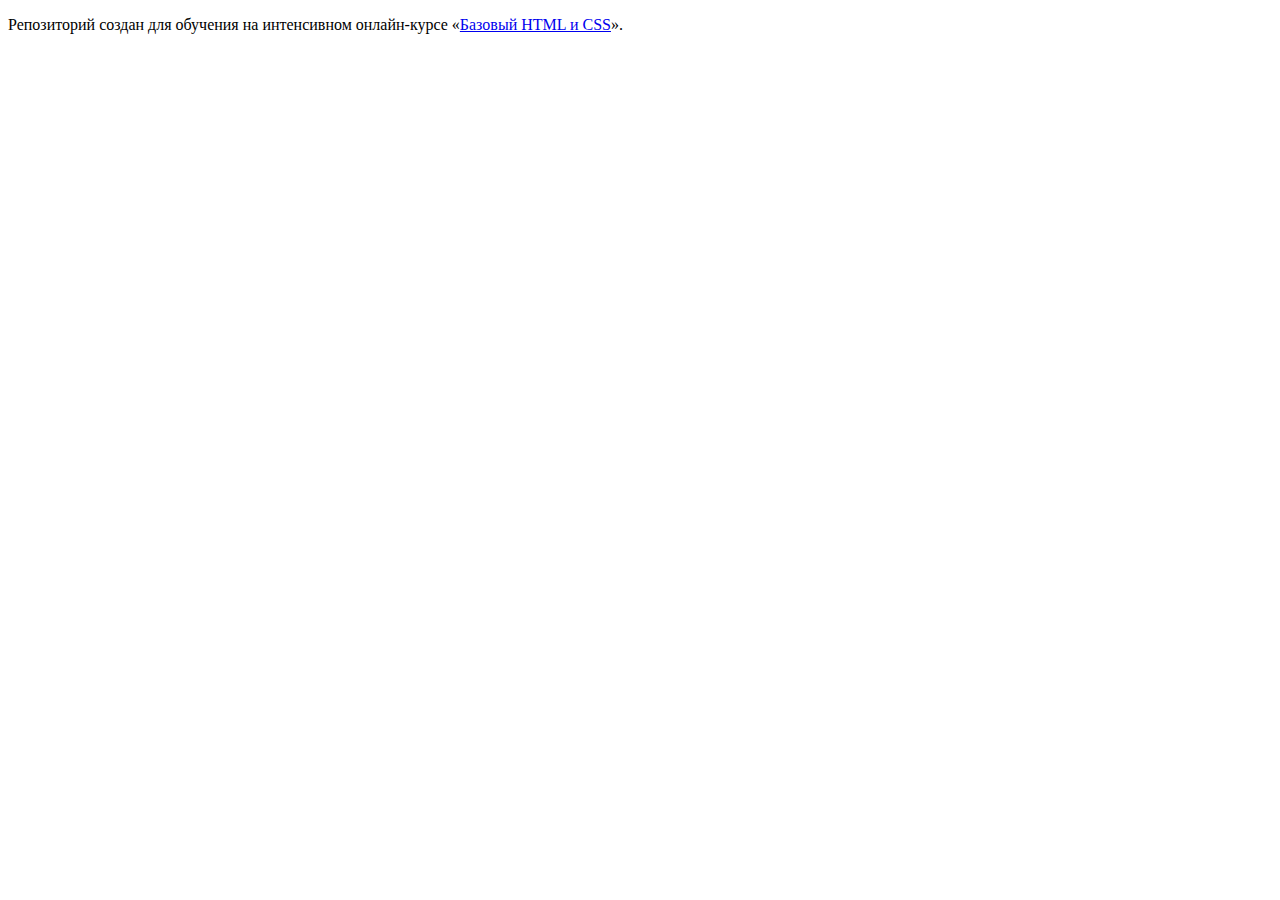
==== index.html @ 18a13e04 ":hatching_chick:" ====
<!DOCTYPE html>
<html lang="ru">
  <head>
    <meta charset="utf-8">
    <title>HTML Academy: Барбершоп</title>
  </head>
  <body>

    <p>Репозиторий создан для обучения на интенсивном онлайн‑курсе «<a href="https://htmlacademy.ru/intensive/htmlcss">Базовый HTML и CSS</a>».</p>

  </body>
</html>
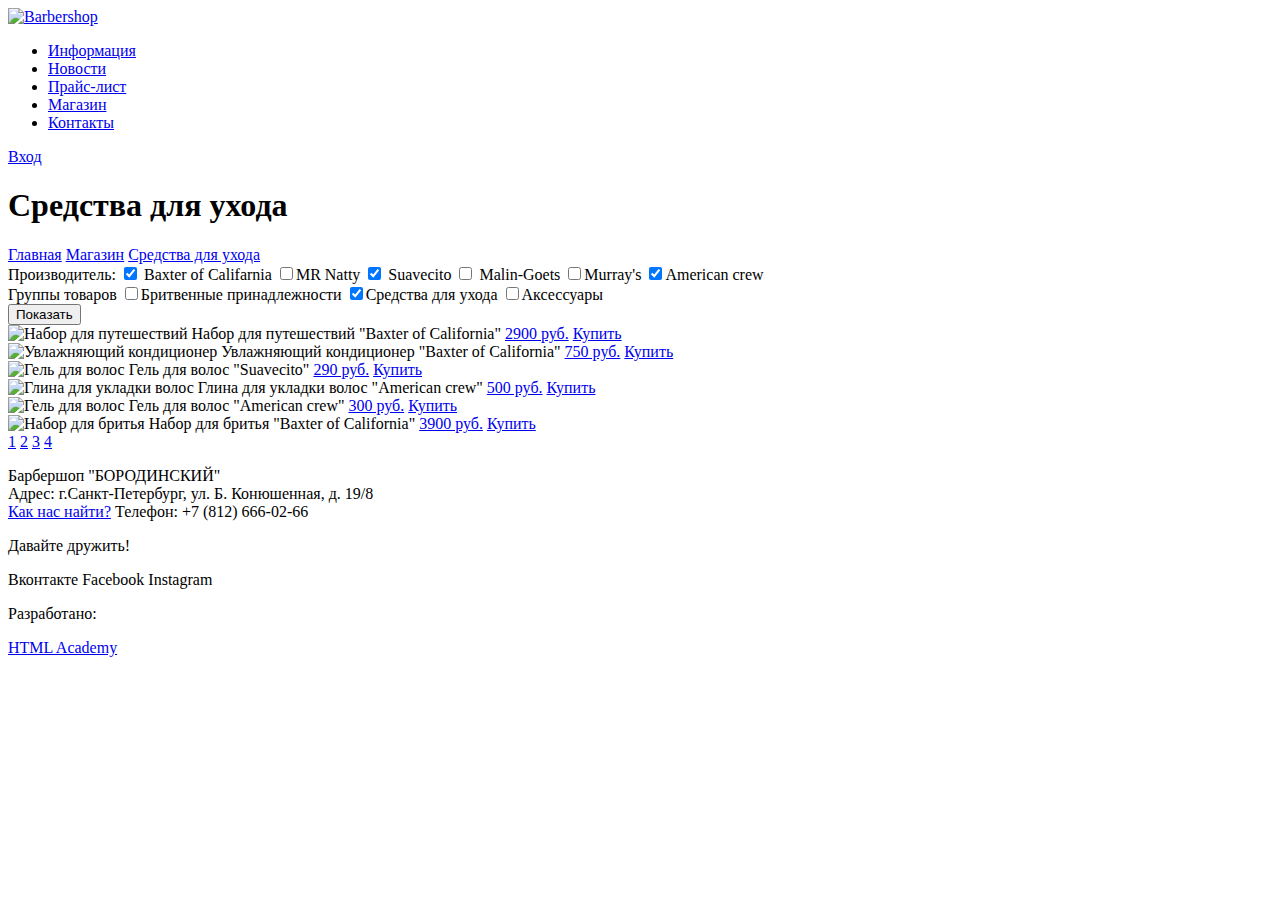
==== commit f0977b00: "Разметка страниц" ====
--- a/index.html
+++ b/index.html
@@ -5,8 +5,148 @@
     <title>HTML Academy: Барбершоп</title>
   </head>
   <body>
-
-    <p>Репозиторий создан для обучения на интенсивном онлайн‑курсе «<a href="https://htmlacademy.ru/intensive/htmlcss">Базовый HTML и CSS</a>».</p>
-
-  </body>
+      <header class="main-header">
+          <div class="container">
+              <div class="logo">
+                  <a href="#">
+                  <img src="#" alt="Barbershop">
+                  </a>
+              </div>
+              <nav class="main-navigation">
+                  <ul>
+                      <li>
+                          <a href="#">Информация</a>
+                      </li>
+                      <li>
+                          <a href="#">Новости</a>
+                      </li>
+                      <li>
+                          <a href="#">Прайс-лист</a>
+                      </li>
+                      <li>
+                          <a href="#">Магазин</a>
+                      </li>
+                      <li>
+                          <a href="#">Контакты</a>
+                      </li>
+                  </ul>
+              </nav>
+          </div>
+          <div class="enter">
+              <a class="btn" href="#">Вход</a>
+          </div>
+      </header>
+      <main class="container">
+          
+              <div class="facilities-for-care">
+                  <h1>Средства для ухода</h1>
+                  <a class="title" href="#">Главная</a>
+                  <a class="title" href="#">Магазин</a>
+                  <a class="title" href="#">Средства для ухода</a>
+              </div>
+              <div class="search-product">
+                  <form action="#" method="get">
+                      <div class="company">
+                      <span class="company-title">Производитель:</span>
+                      <label>
+                          <input type="checkbox" checked> Baxter of Califarnia
+                      </label>
+                      <label>
+                          <input type="checkbox">MR Natty
+                      </label>
+                      <label>
+                          <input type="checkbox" checked> Suavecito
+                      </label>
+                      <label>
+                          <input type="checkbox"> Malin-Goets
+                      </label>
+                      <label>
+                          <input type="checkbox">Murray's
+                      </label>
+                      <label>
+                          <input type="checkbox" checked>American crew
+                      </label>
+                      </div>
+                      <div class="product">
+                          <span class="group-product">Группы товаров</span>
+                          <label>
+                              <input type="checkbox" name="product-razor">Бритвенные принадлежности
+                          </label>
+                          <label>
+                              <input type="checkbox" name="product-care" checked>Средства для ухода
+                          </label>
+                          <label>
+                              <input type="checkbox" name="product-accessory">Аксессуары
+                          </label>
+                      </div>
+                  </form>
+                  <input type="submit" value="Показать">
+              </div>
+              <div class="catalog">
+                  <div class="catalog-product">
+                      <img src="#" alt="Набор для путешествий">
+                      <span class="catalog-title">Набор для путешествий "Baxter of California"</span>
+                      <a class="btn" href="#">2900 руб.</a>
+                      <a class="btn" href="#">Купить</a>
+                  </div>
+                  <div class="catalog-product">
+                      <img src="#" alt="Увлажняющий кондиционер">
+                      <span class="catalog-title">Увлажняющий кондиционер "Baxter of California"</span>
+                      <a class="btn" href="#">750 руб.</a>
+                      <a class="btn" href="#">Купить</a>
+                  </div>
+                  <div class="catalog-product">
+                      <img src="#" alt="Гель для волос">
+                      <span class="catalog-title">Гель для волос "Suavecito"</span>
+                      <a class="btn" href="#">290 руб.</a>
+                      <a class="btn" href="#">Купить</a>
+                  </div>
+                  <div class="catalog-product">
+                      <img src="#" alt="Глина для укладки волос">
+                      <span class="catalog-title">Глина для укладки волос "American crew" </span>
+                      <a class="btn" href="#">500 руб.</a>
+                      <a class="btn" href="#">Купить</a>
+                  </div>
+                  <div class="catalog-product">
+                      <img src="#" alt="Гель для волос">
+                      <span class="catalog-title">Гель для волос "American crew"</span>
+                      <a class="btn" href="#">300 руб.</a>
+                      <a class="btn" href="#">Купить</a>
+                  </div>
+                  <div class="catalog-product">
+                      <img src="#" alt="Набор для бритья">
+                      <span class="catalog-title">Набор для бритья "Baxter of California"</span>
+                      <a class="btn" href="#">3900 руб.</a>
+                      <a class="btn" href="#">Купить</a>
+                  </div>
+              </div>
+              <div class="pages">
+                  <a class="btn" href="#">1</a>
+                  <a class="btn" href="#">2</a>
+                  <a class="btn" href="#">3</a>
+                  <a class="btn" href="#">4</a>
+              </div>
+          
+      </main>
+      <footer class="main-footer">
+          <div class="container">
+              <div class="footer-adress">
+                  <p>Барбершоп "БОРОДИНСКИЙ" <br>
+                  Адрес: г.Санкт-Петербург, ул. Б. Конюшенная, д. 19/8<br>
+                      <a href="#">Как нас найти?</a>
+                  Телефон: +7 (812) 666-02-66</p>
+              </div>
+              <div class="footer-social">
+                  <p>Давайте дружить!</p>
+                  <a class="social-btn-vk">Вконтакте</a>
+                  <a class="social-btn-fc">Facebook</a>
+                  <a class="social-btn-inst">Instagram</a> 
+              </div>
+              <div class="footer-copyright">
+                  <p>Разработано:</p>
+                  <a class="btn" href="https://htmlacademy.ru">HTML Academy</a>    
+              </div>
+          </div>
+      </footer>
+    </body>
 </html>
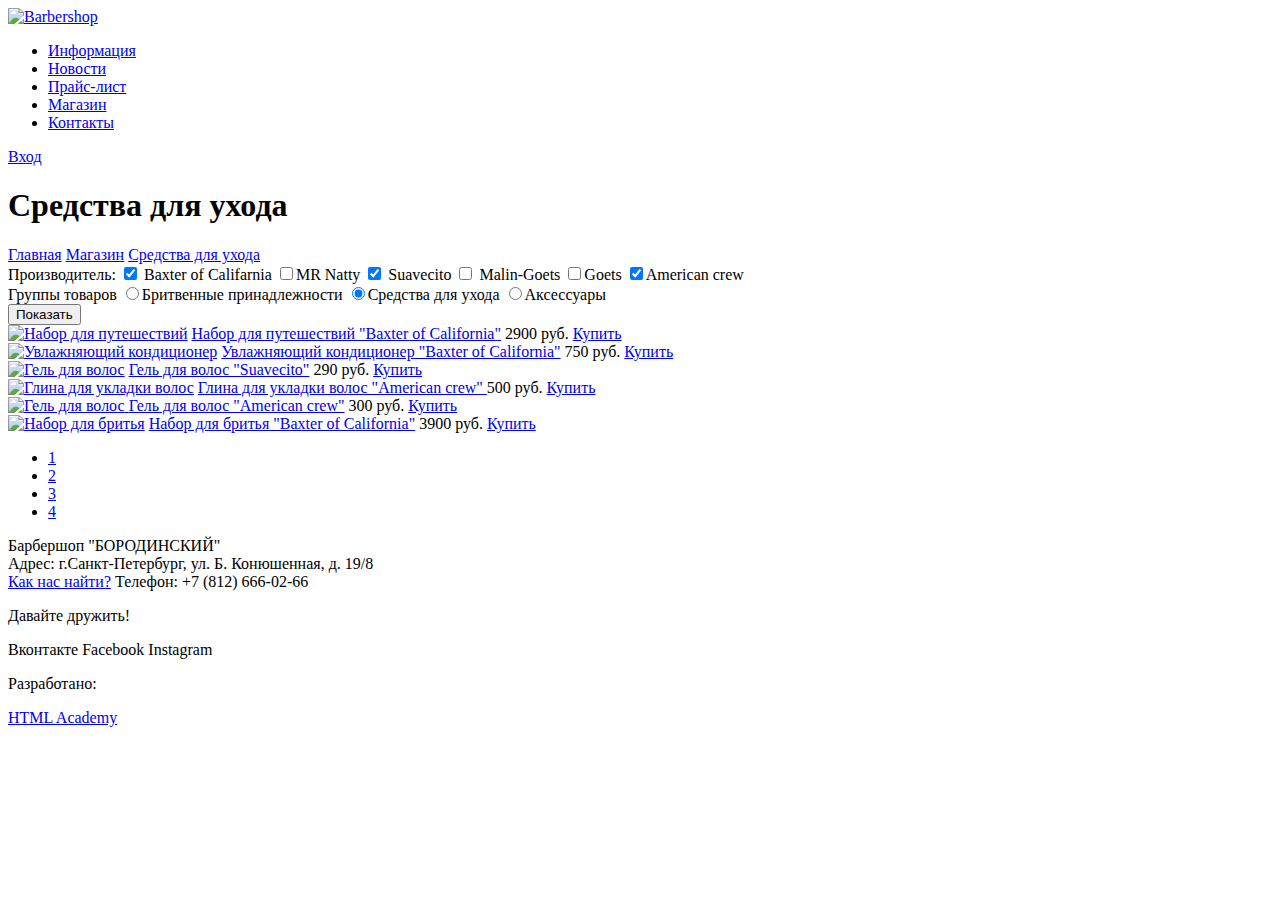
==== commit 27c89155: "Итоговая разметка страницы" ====
--- a/index.html
+++ b/index.html
@@ -5,8 +5,8 @@
     <title>HTML Academy: Барбершоп</title>
   </head>
   <body>
+      <div class="container">
       <header class="main-header">
-          <div class="container">
               <div class="logo">
                   <a href="#">
                   <img src="#" alt="Barbershop">
@@ -31,14 +31,13 @@
                       </li>
                   </ul>
               </nav>
-          </div>
+         
           <div class="enter">
               <a class="btn" href="#">Вход</a>
           </div>
       </header>
-      <main class="container">
-          
-              <div class="facilities-for-care">
+          <main>
+          <div class="facilities-for-care">
                   <h1>Средства для ухода</h1>
                   <a class="title" href="#">Главная</a>
                   <a class="title" href="#">Магазин</a>
@@ -49,87 +48,92 @@
                       <div class="company">
                       <span class="company-title">Производитель:</span>
                       <label>
-                          <input type="checkbox" checked> Baxter of Califarnia
+                          <input type="checkbox" name="baxter" checked> Baxter of Califarnia
                       </label>
                       <label>
-                          <input type="checkbox">MR Natty
+                          <input type="checkbox" name="natty">MR Natty
                       </label>
                       <label>
-                          <input type="checkbox" checked> Suavecito
+                          <input type="checkbox" name="Suavecito" checked> Suavecito
                       </label>
                       <label>
-                          <input type="checkbox"> Malin-Goets
+                          <input type="checkbox" name="Goets"> Malin-Goets
                       </label>
                       <label>
-                          <input type="checkbox">Murray's
+                          <input type="checkbox" name="Goets">Goets
                       </label>
                       <label>
-                          <input type="checkbox" checked>American crew
+                          <input type="checkbox" name="crew" checked>American crew
                       </label>
                       </div>
                       <div class="product">
                           <span class="group-product">Группы товаров</span>
                           <label>
-                              <input type="checkbox" name="product-razor">Бритвенные принадлежности
+                              <input type="radio" name="product-razor">Бритвенные принадлежности
                           </label>
                           <label>
-                              <input type="checkbox" name="product-care" checked>Средства для ухода
+                              <input type="radio" name="product-care" checked>Средства для ухода
                           </label>
                           <label>
-                              <input type="checkbox" name="product-accessory">Аксессуары
+                              <input type="radio" name="product-accessory">Аксессуары
                           </label>
                       </div>
+                      <input type="submit" value="Показать">
                   </form>
-                  <input type="submit" value="Показать">
+                  
               </div>
               <div class="catalog">
                   <div class="catalog-product">
-                      <img src="#" alt="Набор для путешествий">
-                      <span class="catalog-title">Набор для путешествий "Baxter of California"</span>
-                      <a class="btn" href="#">2900 руб.</a>
+                      <a class="catalog-image" href="#">
+                      <img src="#" alt="Набор для путешествий"></a>
+                      <a class="catalog-title" href="#">Набор для путешествий "Baxter of California"</a>
+                      <span>2900 руб.</span>
                       <a class="btn" href="#">Купить</a>
                   </div>
                   <div class="catalog-product">
-                      <img src="#" alt="Увлажняющий кондиционер">
-                      <span class="catalog-title">Увлажняющий кондиционер "Baxter of California"</span>
-                      <a class="btn" href="#">750 руб.</a>
+                      <a class="catalog-image" href="#"><img src="#" alt="Увлажняющий кондиционер"></a>
+                      <a class="catalog-title" href="#">Увлажняющий кондиционер "Baxter of California"</a>
+                      <span>750 руб.</span>
                       <a class="btn" href="#">Купить</a>
                   </div>
                   <div class="catalog-product">
-                      <img src="#" alt="Гель для волос">
-                      <span class="catalog-title">Гель для волос "Suavecito"</span>
-                      <a class="btn" href="#">290 руб.</a>
+                      <a class="catalog-image" href="#">
+                          <img src="#" alt="Гель для волос"></a>
+                      <a class="catalog-title" href="#">Гель для волос "Suavecito"</a>
+                      <span>290 руб.</span>
                       <a class="btn" href="#">Купить</a>
                   </div>
                   <div class="catalog-product">
-                      <img src="#" alt="Глина для укладки волос">
-                      <span class="catalog-title">Глина для укладки волос "American crew" </span>
-                      <a class="btn" href="#">500 руб.</a>
+                      <a class="catalog-image" href="#">
+                          <img src="#" alt="Глина для укладки волос"></a>
+                      <a class="catalog-title" href="#">Глина для укладки волос "American crew" </a>
+                      <span>500 руб.</span>
                       <a class="btn" href="#">Купить</a>
                   </div>
                   <div class="catalog-product">
-                      <img src="#" alt="Гель для волос">
-                      <span class="catalog-title">Гель для волос "American crew"</span>
-                      <a class="btn" href="#">300 руб.</a>
+                      <a class="catalog-image" href="#"><img src="#" alt="Гель для волос">
+                      </a>
+                      <a class="catalog-title" href="#">Гель для волос "American crew"</a>
+                      <span>300 руб.</span>
                       <a class="btn" href="#">Купить</a>
                   </div>
                   <div class="catalog-product">
-                      <img src="#" alt="Набор для бритья">
-                      <span class="catalog-title">Набор для бритья "Baxter of California"</span>
-                      <a class="btn" href="#">3900 руб.</a>
+                      <a class="catalog-image" href="#">
+                          <img src="#" alt="Набор для бритья"></a>
+                      <a class="catalog-title" href="#">Набор для бритья "Baxter of California"</a>
+                      <span>3900 руб.</span>
                       <a class="btn" href="#">Купить</a>
                   </div>
               </div>
-              <div class="pages">
-                  <a class="btn" href="#">1</a>
-                  <a class="btn" href="#">2</a>
-                  <a class="btn" href="#">3</a>
-                  <a class="btn" href="#">4</a>
-              </div>
-          
+              <ul class="pages">
+                  <li><a class="btn" href="#">1</a></li>
+                  <li><a class="btn" href="#">2</a></li>
+                  <li><a class="btn" href="#">3</a></li>
+                  <li><a class="btn" href="#">4</a></li>
+              </ul>
+              
       </main>
       <footer class="main-footer">
-          <div class="container">
               <div class="footer-adress">
                   <p>Барбершоп "БОРОДИНСКИЙ" <br>
                   Адрес: г.Санкт-Петербург, ул. Б. Конюшенная, д. 19/8<br>
@@ -146,7 +150,7 @@
                   <p>Разработано:</p>
                   <a class="btn" href="https://htmlacademy.ru">HTML Academy</a>    
               </div>
-          </div>
-      </footer>
+           </footer>
+      </div>
     </body>
 </html>
